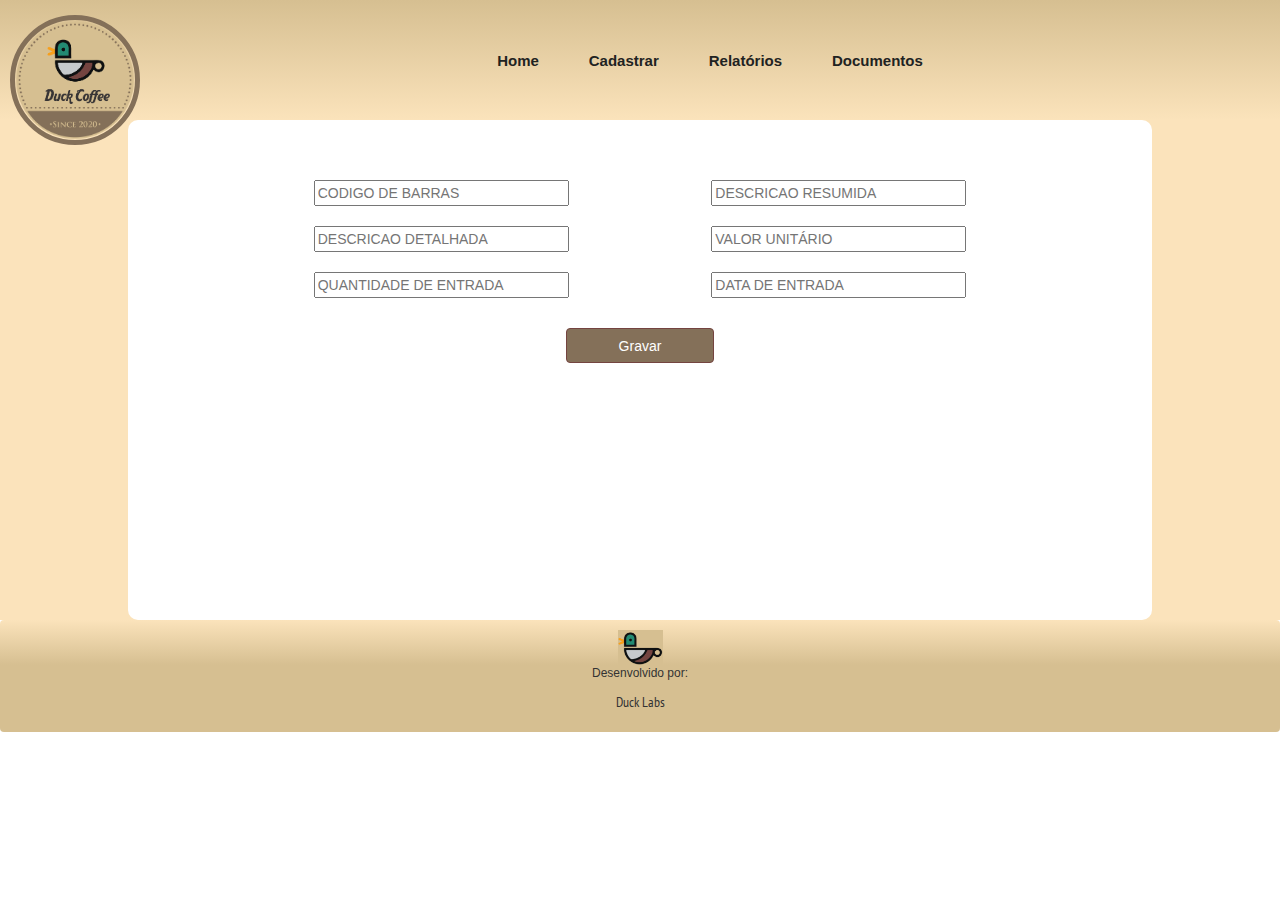
==== home.html @ d13d92ea "cabecalho e roda pe" ====
<!DOCTYPE html>
<html lang="pt-BR">

<head>
    <meta charset="UTF-8">
    <meta name="viewport" content="width=device-width, initial-scale=1.0">
    <link rel="stylesheet" href="https://maxcdn.bootstrapcdn.com/bootstrap/3.3.7/css/bootstrap.min.css"
        integrity="sha384-BVYiiSIFeK1dGmJRAkycuHAHRg32OmUcww7on3RYdg4Va+PmSTsz/K68vbdEjh4u" crossorigin="anonymous" />
    <link href="https://fonts.googleapis.com/css2?family=PT+Sans+Narrow:wght@700&display=swap" rel="stylesheet">
    <link rel="stylesheet" href="homestyle.css" />
    <title>Home</title>
</head>

<body>
    <div class="container-fluid home-banner">
        <img src="img\Logo - Duck Coffee.png" alt="" class="img-responsive logo img-border">
        <div class="nav-itens center-block">
            <nav class="row text-center">
                <a class="nav-itens__spacing nav-itens-formart">Home</a>
                <a class="nav-itens__spacing nav-itens-formart">Cadastrar</a>
                <a class="nav-itens__spacing nav-itens-formart">Relatórios</a>
                <a class="nav-itens__spacing nav-itens-formart">Documentos</a>
            </nav>
        </div>
    </div>
    <div class="format-border">
        <div class="mainbg container-fluid">
            <div class="inputcontainer">
                <div class="textinput"><input type="text" placeholder="CODIGO DE BARRAS" class="text-box"></div>
                <div class="textinput"><input type="text" placeholder="DESCRICAO RESUMIDA" class="text-box"></div>
                <div class="textinput"><input type="text" placeholder="DESCRICAO DETALHADA" class="text-box"></div>
                <div class="textinput"><input type="text" placeholder="VALOR UNITÁRIO" class="text-box"></div>
                <div class="textinput"><input type="text" placeholder="QUANTIDADE DE ENTRADA" class="text-box"></div>
                <div class="textinput"><input type="text" placeholder="DATA DE ENTRADA" class="text-box"></div>
            </div>
            <div>
                <button class="btnCadastrar btn center-block btn-block bnt-format">Gravar</button>
            </div>
        </div>
    </div>
    <div class="footer container-fluid">
        <img src="img\PequenoDuck.png" alt="" class="footer-logo">
        <p class="footer-text text-center">Desenvolvido por:</p>
        <p class="subtitle text-center">Duck Labs</p>
    </div>
</body>

</html>
---- homestyle.css ----
.home-banner{
    display: flex;
    flex-direction: row;
    height: 120px; 
    max-width: 100%;
    
    background: rgb(251,227,187);
    background: linear-gradient(0deg, rgba(251,227,187,1) 0%, rgba(214,191,145,1) 100%);       
}

.logo{
    height: 130px;
    width: 130px;
    margin: 15px 15px 15px -5px;
}

.img-border{
    border: 5px solid #847059;
    border-radius: 80px;
}

.nav-itens{
    width: 50%;
    height: 120px;    
}

.nav-itens__spacing{
    margin-left: 20px;
    margin-right: 20px;
    position: relative;
    top: 50px;
}

.nav-itens-formart{
    color: #1f2322;
    font-size: 15px;
    font-weight: bold;
    padding-bottom: 4px;
    padding-left: 3px;
    padding-right: 3px
}

.nav-itens-formart:hover{
    text-decoration: none;
    border-bottom:3px solid #847059;
    color: #1f2322;
    padding-bottom: 4px;
    padding-left: 3px;
    padding-right: 3px    
}

.format-border{
    background-color:rgb(251,227,187) ;
    width: 100%;
}

.mainbg{
    background-color: white;
    height: 500px;
    width: 80%;
    text-align: center;
    border-radius: 10px;
}

.inputcontainer{
    margin-top: 50px;
    display: inline-flex;
    position: relative;
    flex-direction: row;
    flex-wrap: wrap;
    place-content: space-around;
    width: 80%;    
}

.textinput{    
    width: 270px;
    margin: 10px;
}

.text-box{
    width: 255px;
}
.btnCadastrar{
    height: 35px;
    width: 148px;
    margin-top: 20px;
    text-align: center;
    background-color: #847059;
    border: 1px solid rgb(116, 68, 64);
    border-radius: 4px;
    color: white;
}

.btnCadastrar:hover, .btnCadastrar:focus, .btnCadastrar:active, .btnCadastrar:focus-within, .btnCadastrar:visited{
    background-color: rgb(36, 139, 115);
    border-color: rgb(116, 68, 64);
    color: white;
}

.footer{
    width: 100%;
    align-content: center;
    text-align: center;
    border-radius: 4px;
    padding: 10px;

    background: rgb(251,227,187);
    background: linear-gradient(180deg, rgba(251,227,187,1) 0%, rgba(214,191,145,1) 40%);
}

.footer-logo{
    width: 45px;
    height: 35px;
    justify-self: center;
    align-content: center ;
}

.footer-text{
    font-size: 12px;
}

.subtitle{
    font-family: 'PT Sans Narrow', sans-serif;
}
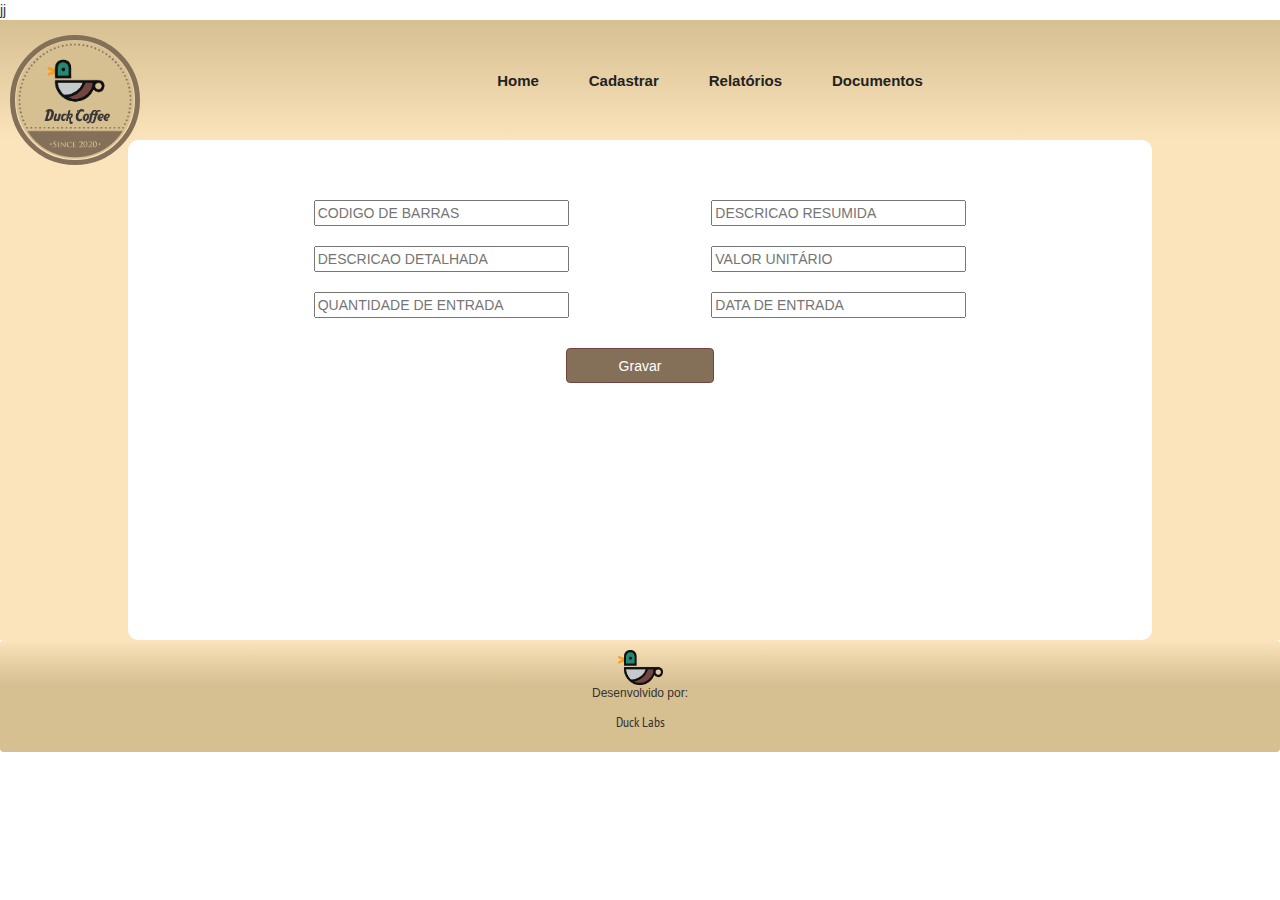
==== commit 158f7a0a: "New duck logo" ====
--- a/home.html
+++ b/home.html
@@ -1,11 +1,11 @@
+jj
 <!DOCTYPE html>
 <html lang="pt-BR">
 
 <head>
     <meta charset="UTF-8">
     <meta name="viewport" content="width=device-width, initial-scale=1.0">
-    <link rel="stylesheet" href="https://maxcdn.bootstrapcdn.com/bootstrap/3.3.7/css/bootstrap.min.css"
-        integrity="sha384-BVYiiSIFeK1dGmJRAkycuHAHRg32OmUcww7on3RYdg4Va+PmSTsz/K68vbdEjh4u" crossorigin="anonymous" />
+    <link rel="stylesheet" href="https://maxcdn.bootstrapcdn.com/bootstrap/3.3.7/css/bootstrap.min.css" integrity="sha384-BVYiiSIFeK1dGmJRAkycuHAHRg32OmUcww7on3RYdg4Va+PmSTsz/K68vbdEjh4u" crossorigin="anonymous" />
     <link href="https://fonts.googleapis.com/css2?family=PT+Sans+Narrow:wght@700&display=swap" rel="stylesheet">
     <link rel="stylesheet" href="homestyle.css" />
     <title>Home</title>
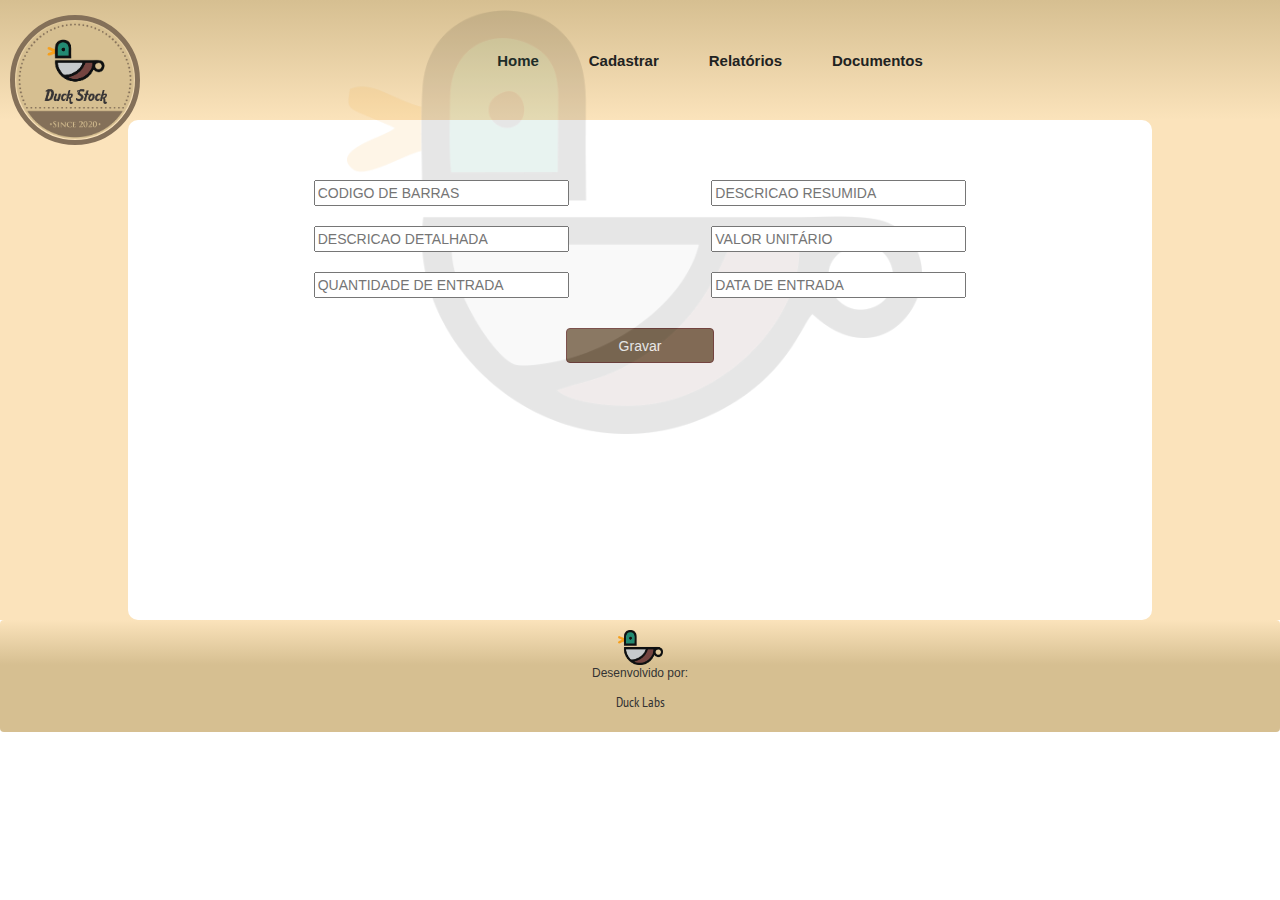
==== commit 35c1e378: "imagens de fundo" ====
--- a/home.html
+++ b/home.html
@@ -1,11 +1,11 @@
-jj
 <!DOCTYPE html>
 <html lang="pt-BR">
 
 <head>
     <meta charset="UTF-8">
     <meta name="viewport" content="width=device-width, initial-scale=1.0">
-    <link rel="stylesheet" href="https://maxcdn.bootstrapcdn.com/bootstrap/3.3.7/css/bootstrap.min.css" integrity="sha384-BVYiiSIFeK1dGmJRAkycuHAHRg32OmUcww7on3RYdg4Va+PmSTsz/K68vbdEjh4u" crossorigin="anonymous" />
+    <link rel="stylesheet" href="https://maxcdn.bootstrapcdn.com/bootstrap/3.3.7/css/bootstrap.min.css"
+        integrity="sha384-BVYiiSIFeK1dGmJRAkycuHAHRg32OmUcww7on3RYdg4Va+PmSTsz/K68vbdEjh4u" crossorigin="anonymous" />
     <link href="https://fonts.googleapis.com/css2?family=PT+Sans+Narrow:wght@700&display=swap" rel="stylesheet">
     <link rel="stylesheet" href="homestyle.css" />
     <title>Home</title>
@@ -24,8 +24,9 @@
         </div>
     </div>
     <div class="format-border">
-        <div class="mainbg container-fluid">
-            <div class="inputcontainer">
+        <div class="mainbg container-fluid">            
+            <img src= "img\DuckFundo2.png" alt="" class="bg-img">
+            <div class="inputcontainer">                
                 <div class="textinput"><input type="text" placeholder="CODIGO DE BARRAS" class="text-box"></div>
                 <div class="textinput"><input type="text" placeholder="DESCRICAO RESUMIDA" class="text-box"></div>
                 <div class="textinput"><input type="text" placeholder="DESCRICAO DETALHADA" class="text-box"></div>
--- a/homestyle.css
+++ b/homestyle.css
@@ -59,7 +59,7 @@
     height: 500px;
     width: 80%;
     text-align: center;
-    border-radius: 10px;
+    border-radius: 10px;    
 }
 
 .inputcontainer{
@@ -77,6 +77,14 @@
     margin: 10px;
 }
 
+.bg-img{
+    position: absolute;
+    left: 27%;
+    right: 27%;
+    width: 45%;
+    top: 10px;
+}
+
 .text-box{
     width: 255px;
 }
@@ -88,7 +96,7 @@
     background-color: #847059;
     border: 1px solid rgb(116, 68, 64);
     border-radius: 4px;
-    color: white;
+    color: white;    
 }
 
 .btnCadastrar:hover, .btnCadastrar:focus, .btnCadastrar:active, .btnCadastrar:focus-within, .btnCadastrar:visited{
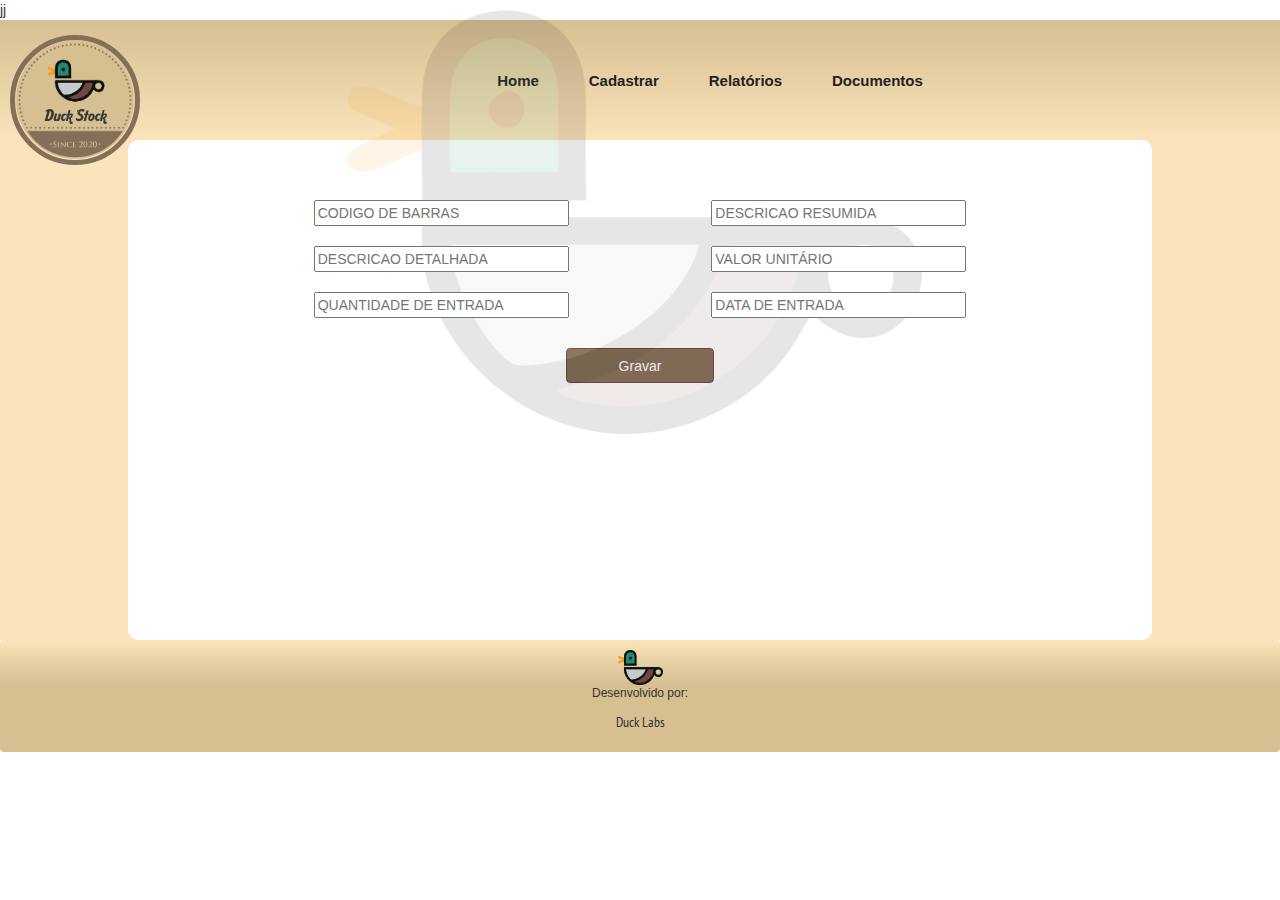
==== commit 01daefd2: "Merge branch 'develop' of https://github.com/deiviton/TCPC into develop" ====
--- a/home.html
+++ b/home.html
@@ -1,11 +1,11 @@
+jj
 <!DOCTYPE html>
 <html lang="pt-BR">
 
 <head>
     <meta charset="UTF-8">
     <meta name="viewport" content="width=device-width, initial-scale=1.0">
-    <link rel="stylesheet" href="https://maxcdn.bootstrapcdn.com/bootstrap/3.3.7/css/bootstrap.min.css"
-        integrity="sha384-BVYiiSIFeK1dGmJRAkycuHAHRg32OmUcww7on3RYdg4Va+PmSTsz/K68vbdEjh4u" crossorigin="anonymous" />
+    <link rel="stylesheet" href="https://maxcdn.bootstrapcdn.com/bootstrap/3.3.7/css/bootstrap.min.css" integrity="sha384-BVYiiSIFeK1dGmJRAkycuHAHRg32OmUcww7on3RYdg4Va+PmSTsz/K68vbdEjh4u" crossorigin="anonymous" />
     <link href="https://fonts.googleapis.com/css2?family=PT+Sans+Narrow:wght@700&display=swap" rel="stylesheet">
     <link rel="stylesheet" href="homestyle.css" />
     <title>Home</title>
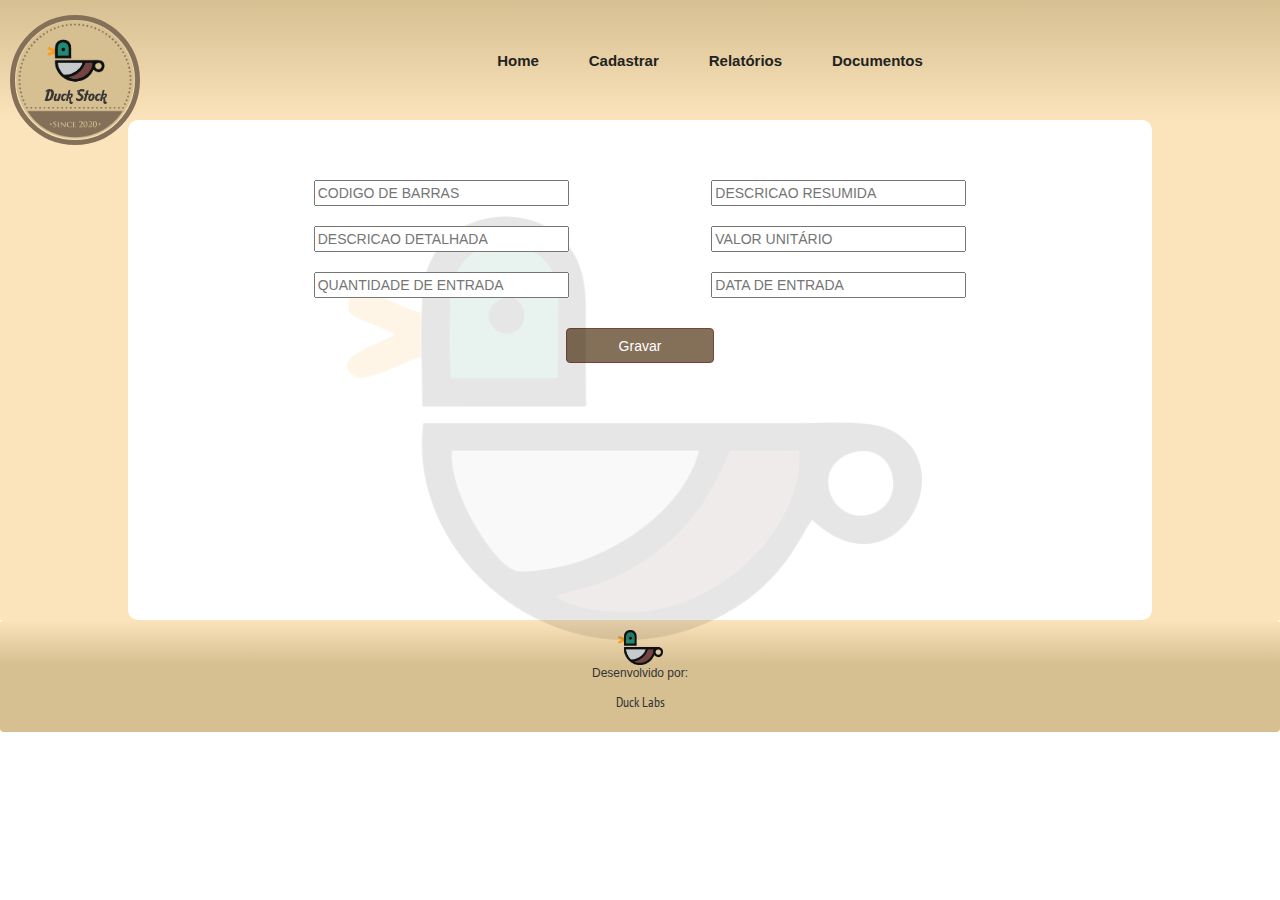
==== commit 64dd086b: "Removi algumas coisas" ====
--- a/home.html
+++ b/home.html
@@ -1,4 +1,3 @@
-jj
 <!DOCTYPE html>
 <html lang="pt-BR">
 
--- a/homestyle.css
+++ b/homestyle.css
@@ -82,7 +82,7 @@
     left: 27%;
     right: 27%;
     width: 45%;
-    top: 10px;
+    top: 24%;
 }
 
 .text-box{
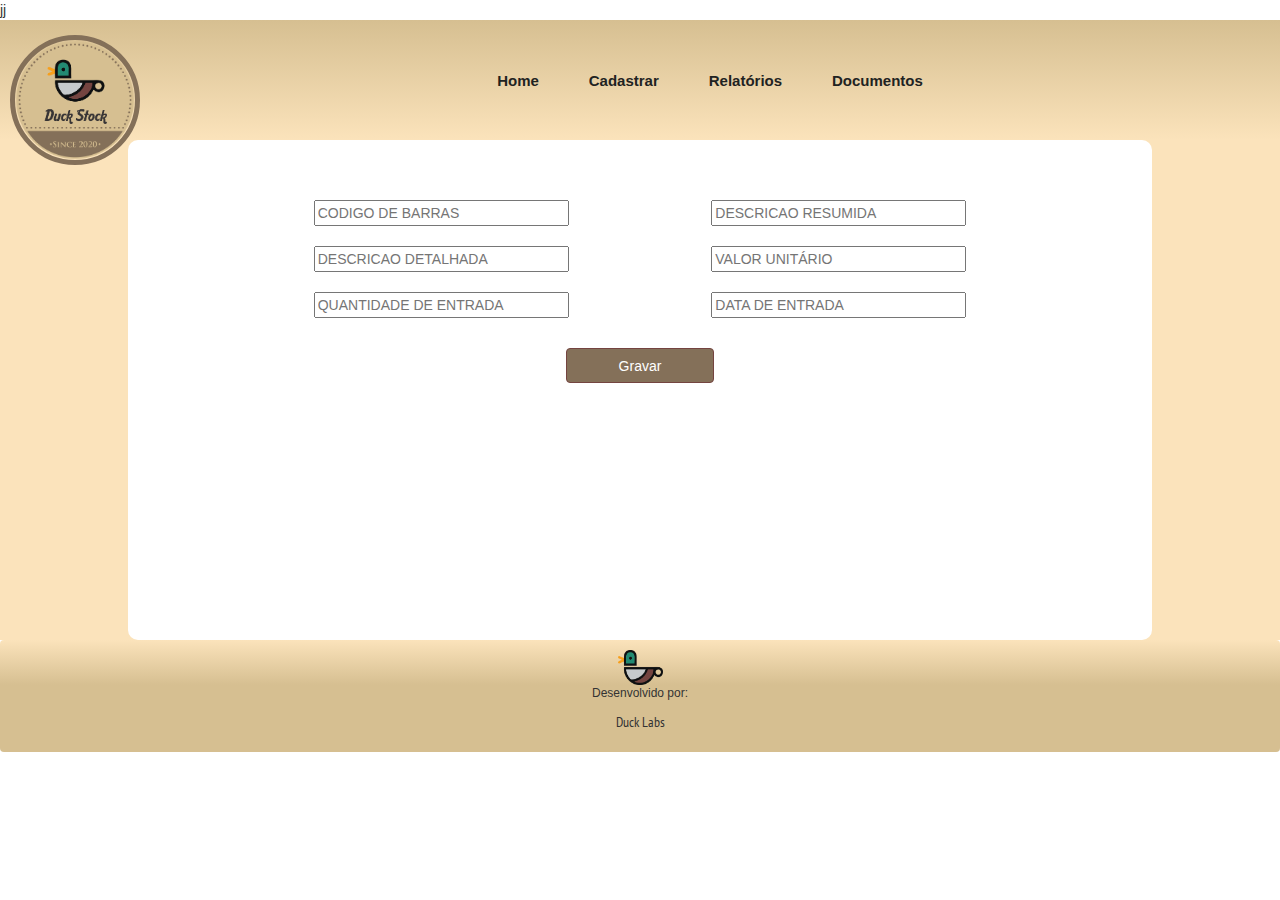
==== commit 6f3df15d: "baea rei do comit" ====
--- a/home.html
+++ b/home.html
@@ -1,3 +1,4 @@
+jj
 <!DOCTYPE html>
 <html lang="pt-BR">
 
@@ -23,9 +24,8 @@
         </div>
     </div>
     <div class="format-border">
-        <div class="mainbg container-fluid">            
-            <img src= "img\DuckFundo2.png" alt="" class="bg-img">
-            <div class="inputcontainer">                
+        <div class="mainbg container-fluid">
+            <div class="inputcontainer">
                 <div class="textinput"><input type="text" placeholder="CODIGO DE BARRAS" class="text-box"></div>
                 <div class="textinput"><input type="text" placeholder="DESCRICAO RESUMIDA" class="text-box"></div>
                 <div class="textinput"><input type="text" placeholder="DESCRICAO DETALHADA" class="text-box"></div>
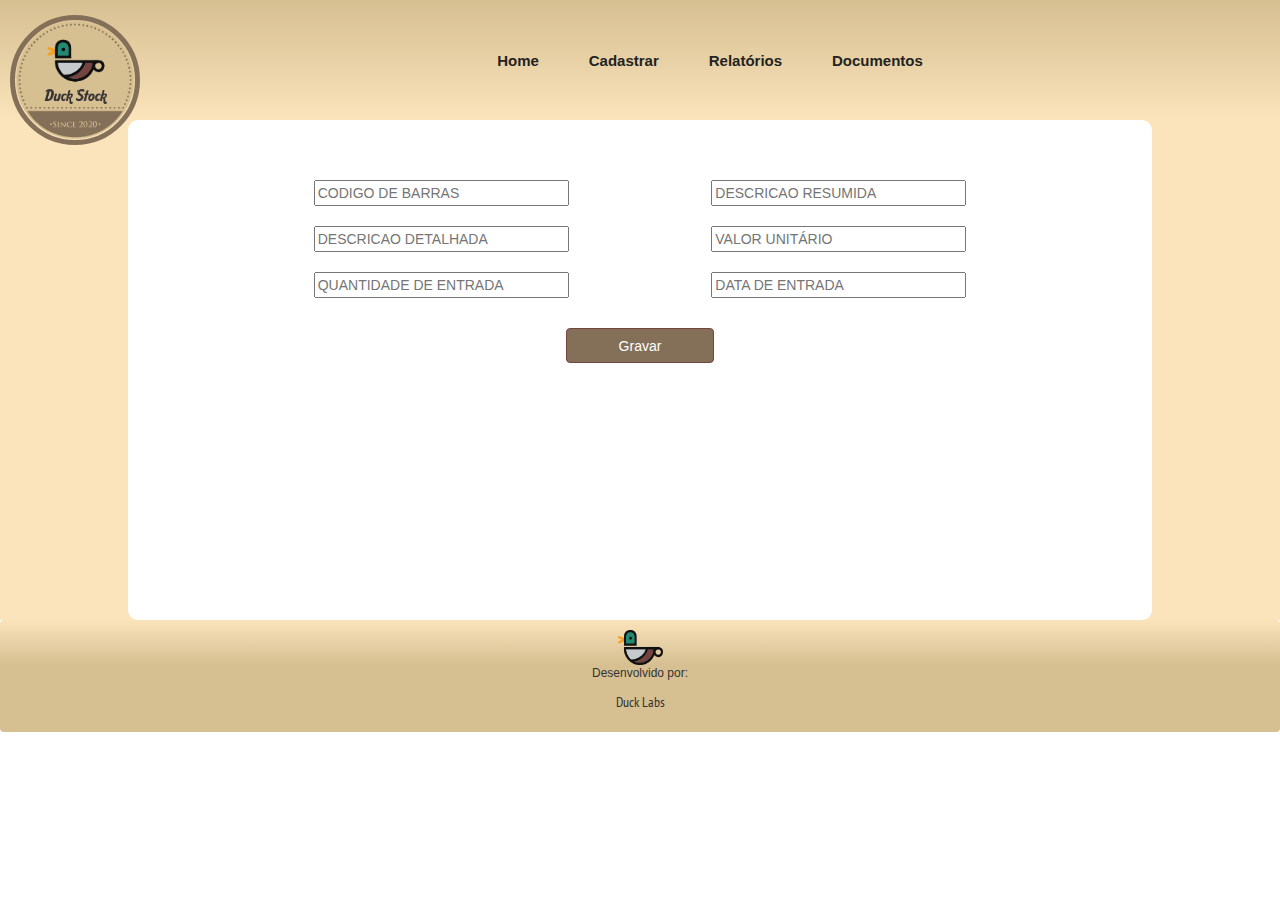
==== commit 3e168d40: "cleaning jj" ====
--- a/home.html
+++ b/home.html
@@ -1,4 +1,3 @@
-jj
 <!DOCTYPE html>
 <html lang="pt-BR">
 
@@ -8,7 +7,7 @@
     <link rel="stylesheet" href="https://maxcdn.bootstrapcdn.com/bootstrap/3.3.7/css/bootstrap.min.css" integrity="sha384-BVYiiSIFeK1dGmJRAkycuHAHRg32OmUcww7on3RYdg4Va+PmSTsz/K68vbdEjh4u" crossorigin="anonymous" />
     <link href="https://fonts.googleapis.com/css2?family=PT+Sans+Narrow:wght@700&display=swap" rel="stylesheet">
     <link rel="stylesheet" href="homestyle.css" />
-    <title>Home</title>
+    <title>Home b</title>
 </head>
 
 <body>
